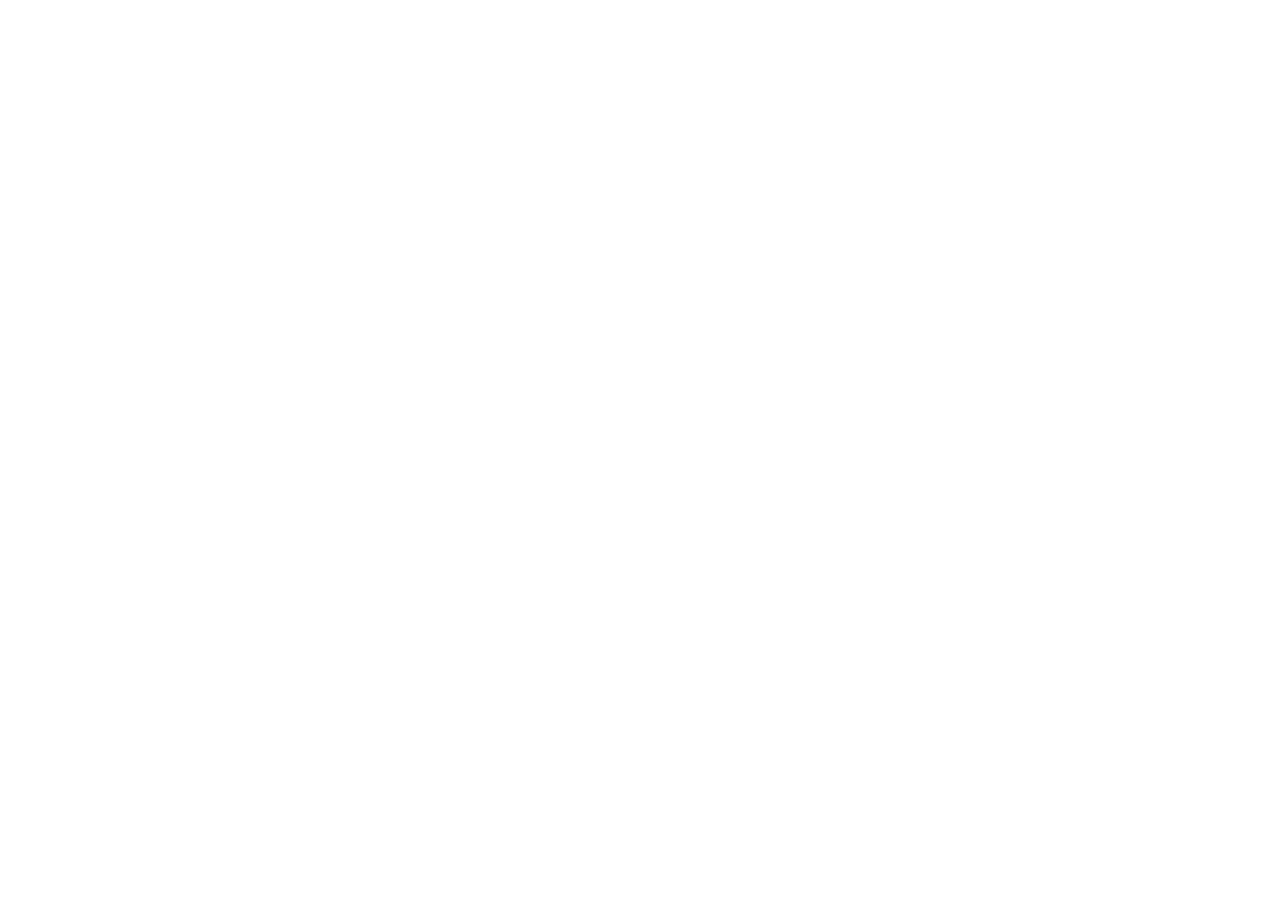
==== recipes/chili.html @ e00af7af "add recipes folder with first recipe" ====
<!DOCTYPE html>
<html lang="en">
<head>
    <meta charset="UTF-8">
    <meta http-equiv="X-UA-Compatible" content="IE=edge">
    <meta name="viewport" content="width=device-width, initial-scale=1.0">
    <title>Document</title>
</head>
<body>
    
</body>
</html>
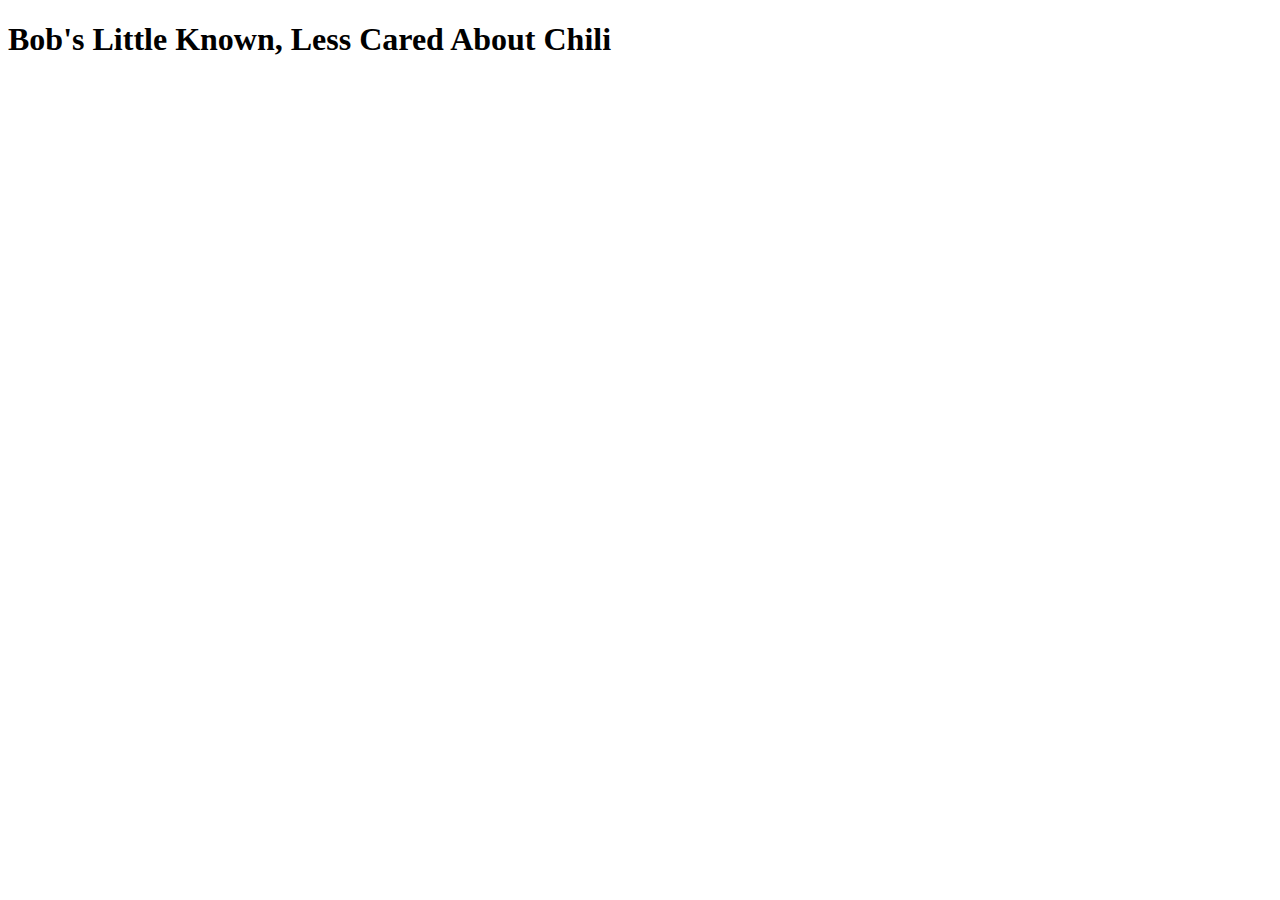
==== commit 67d87a7e: "add heading" ====
--- a/recipes/chili.html
+++ b/recipes/chili.html
@@ -1,12 +1,12 @@
 <!DOCTYPE html>
 <html lang="en">
-<head>
-    <meta charset="UTF-8">
-    <meta http-equiv="X-UA-Compatible" content="IE=edge">
-    <meta name="viewport" content="width=device-width, initial-scale=1.0">
+  <head>
+    <meta charset="UTF-8" />
+    <meta http-equiv="X-UA-Compatible" content="IE=edge" />
+    <meta name="viewport" content="width=device-width, initial-scale=1.0" />
     <title>Document</title>
-</head>
-<body>
-    
-</body>
-</html>+  </head>
+  <body>
+      <h1>Bob's Little Known, Less Cared About Chili</h1>
+  </body>
+</html>
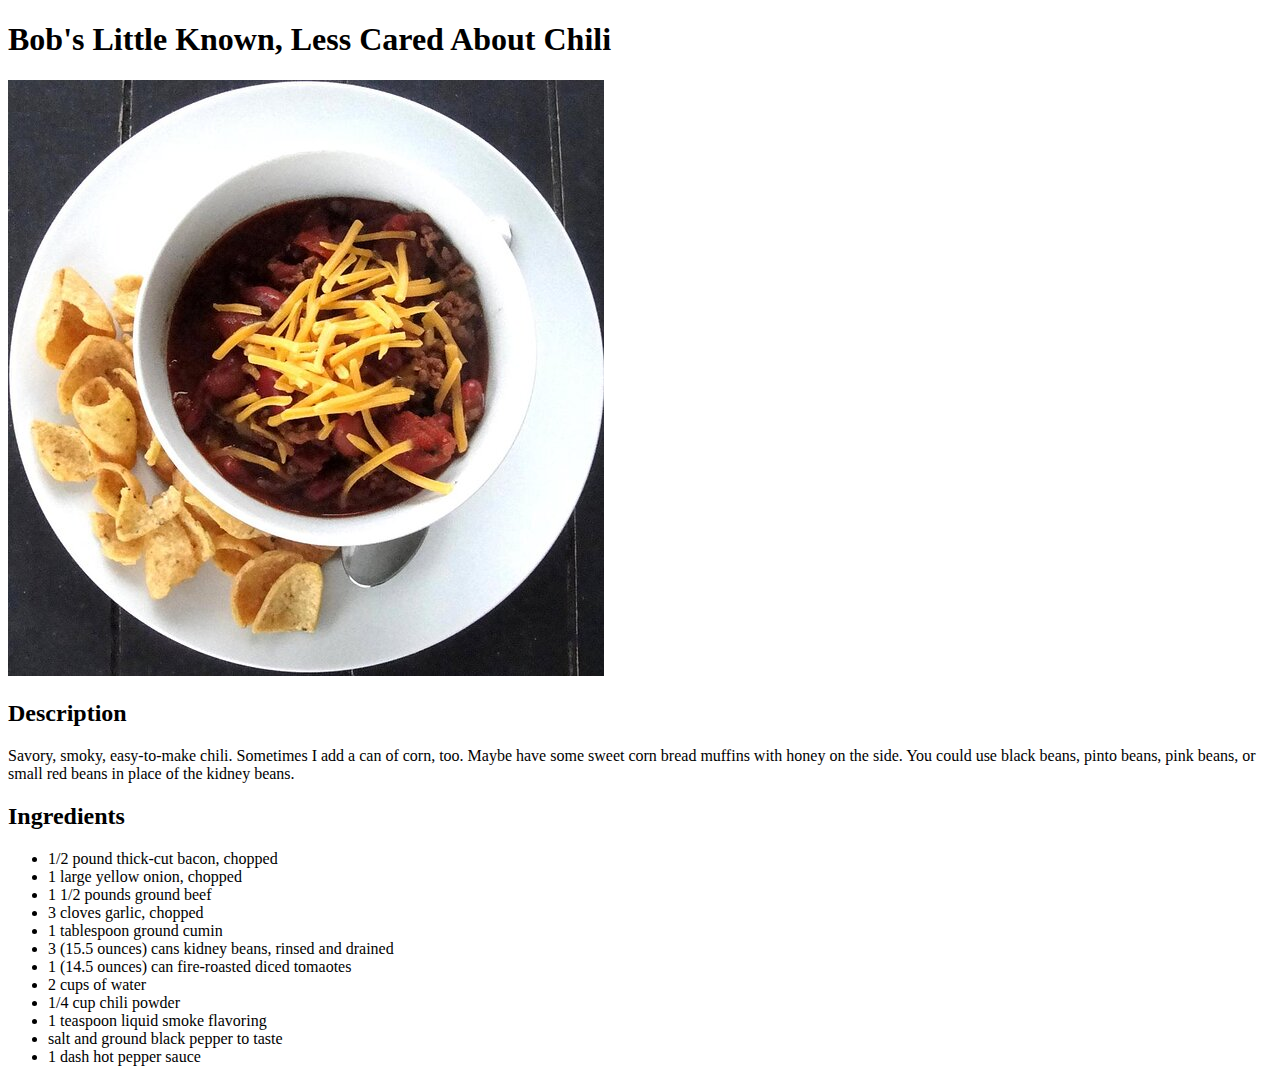
==== commit 648f44b2: "add description and ingredients" ====
--- a/recipes/chili.html
+++ b/recipes/chili.html
@@ -7,6 +7,29 @@
     <title>Document</title>
   </head>
   <body>
-      <h1>Bob's Little Known, Less Cared About Chili</h1>
+    <h1>Bob's Little Known, Less Cared About Chili</h1>
+    <img src="chili.jpeg" alt="chili in bowl" />
+    <h2>Description</h2>
+    <p>
+      Savory, smoky, easy-to-make chili. Sometimes I add a can of corn, too.
+      Maybe have some sweet corn bread muffins with honey on the side. You could
+      use black beans, pinto beans, pink beans, or small red beans in place of
+      the kidney beans.
+    </p>
+    <h2>Ingredients</h2>
+    <ul>
+        <li>1/2 pound thick-cut bacon, chopped</li>
+        <li>1 large yellow onion, chopped</li>
+        <li>1 1/2 pounds ground beef</li>
+        <li>3 cloves garlic, chopped</li>
+        <li>1 tablespoon ground cumin</li>
+        <li>3 (15.5 ounces) cans kidney beans, rinsed and drained</li>
+        <li>1 (14.5 ounces) can fire-roasted diced tomaotes</li>
+        <li>2 cups of water</li>
+        <li>1/4 cup chili powder</li>
+        <li>1 teaspoon liquid smoke flavoring</li>
+        <li>salt and ground black pepper to taste</li>
+        <li>1 dash hot pepper sauce</li>
+    </ul>
   </body>
 </html>
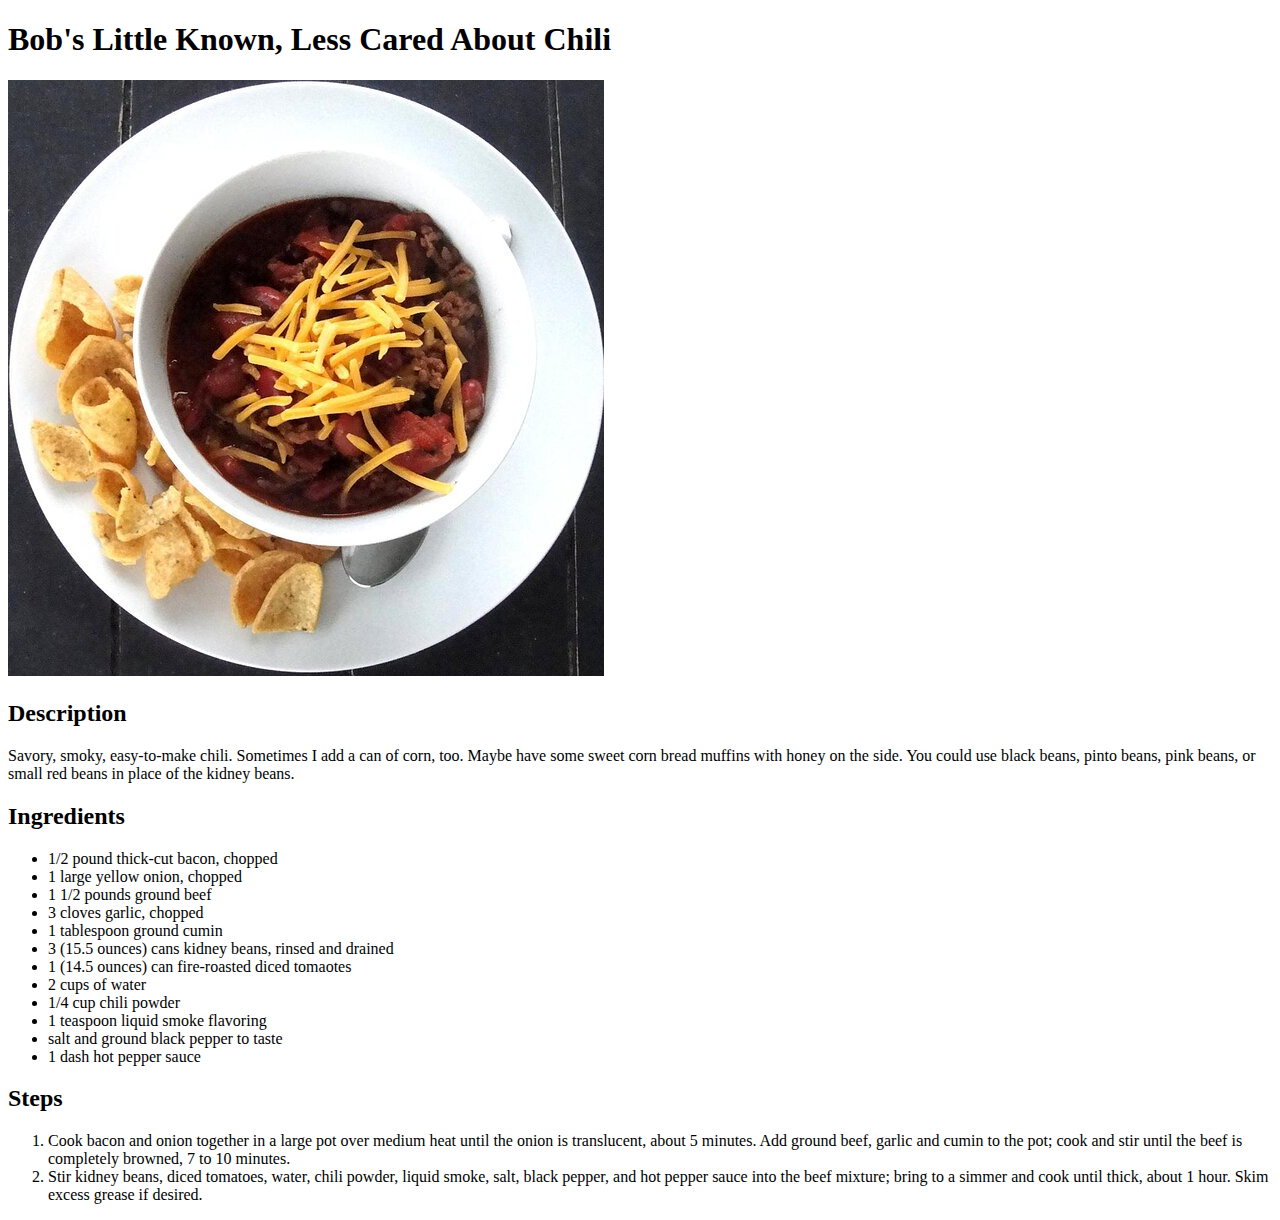
==== commit e5ebfc26: "add steps" ====
--- a/recipes/chili.html
+++ b/recipes/chili.html
@@ -18,18 +18,33 @@
     </p>
     <h2>Ingredients</h2>
     <ul>
-        <li>1/2 pound thick-cut bacon, chopped</li>
-        <li>1 large yellow onion, chopped</li>
-        <li>1 1/2 pounds ground beef</li>
-        <li>3 cloves garlic, chopped</li>
-        <li>1 tablespoon ground cumin</li>
-        <li>3 (15.5 ounces) cans kidney beans, rinsed and drained</li>
-        <li>1 (14.5 ounces) can fire-roasted diced tomaotes</li>
-        <li>2 cups of water</li>
-        <li>1/4 cup chili powder</li>
-        <li>1 teaspoon liquid smoke flavoring</li>
-        <li>salt and ground black pepper to taste</li>
-        <li>1 dash hot pepper sauce</li>
+      <li>1/2 pound thick-cut bacon, chopped</li>
+      <li>1 large yellow onion, chopped</li>
+      <li>1 1/2 pounds ground beef</li>
+      <li>3 cloves garlic, chopped</li>
+      <li>1 tablespoon ground cumin</li>
+      <li>3 (15.5 ounces) cans kidney beans, rinsed and drained</li>
+      <li>1 (14.5 ounces) can fire-roasted diced tomaotes</li>
+      <li>2 cups of water</li>
+      <li>1/4 cup chili powder</li>
+      <li>1 teaspoon liquid smoke flavoring</li>
+      <li>salt and ground black pepper to taste</li>
+      <li>1 dash hot pepper sauce</li>
     </ul>
+    <h2>Steps</h2>
+    <ol>
+      <li>
+        Cook bacon and onion together in a large pot over medium heat until the
+        onion is translucent, about 5 minutes. Add ground beef, garlic and cumin
+        to the pot; cook and stir until the beef is completely browned, 7 to 10
+        minutes.
+      </li>
+      <li>
+        Stir kidney beans, diced tomatoes, water, chili powder, liquid smoke,
+        salt, black pepper, and hot pepper sauce into the beef mixture; bring to
+        a simmer and cook until thick, about 1 hour. Skim excess grease if
+        desired.
+      </li>
+    </ol>
   </body>
 </html>
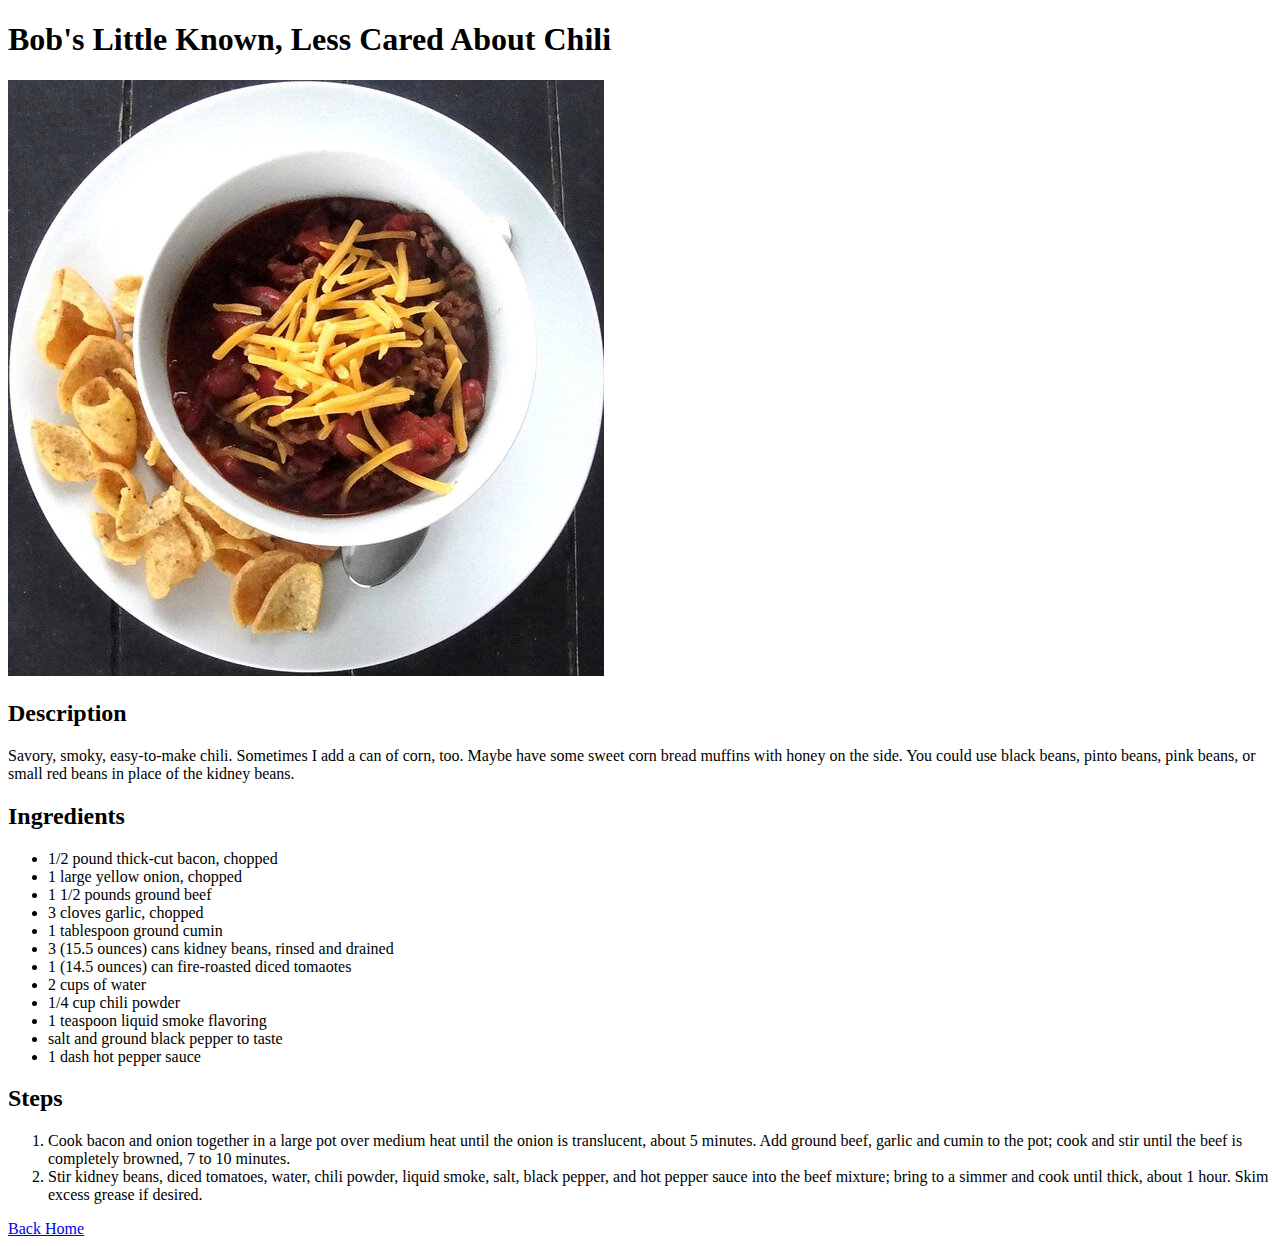
==== commit 24c42bd0: "add link to home page" ====
--- a/recipes/chili.html
+++ b/recipes/chili.html
@@ -46,5 +46,6 @@
         desired.
       </li>
     </ol>
+    <a href="../index.html">Back Home</a>
   </body>
 </html>
